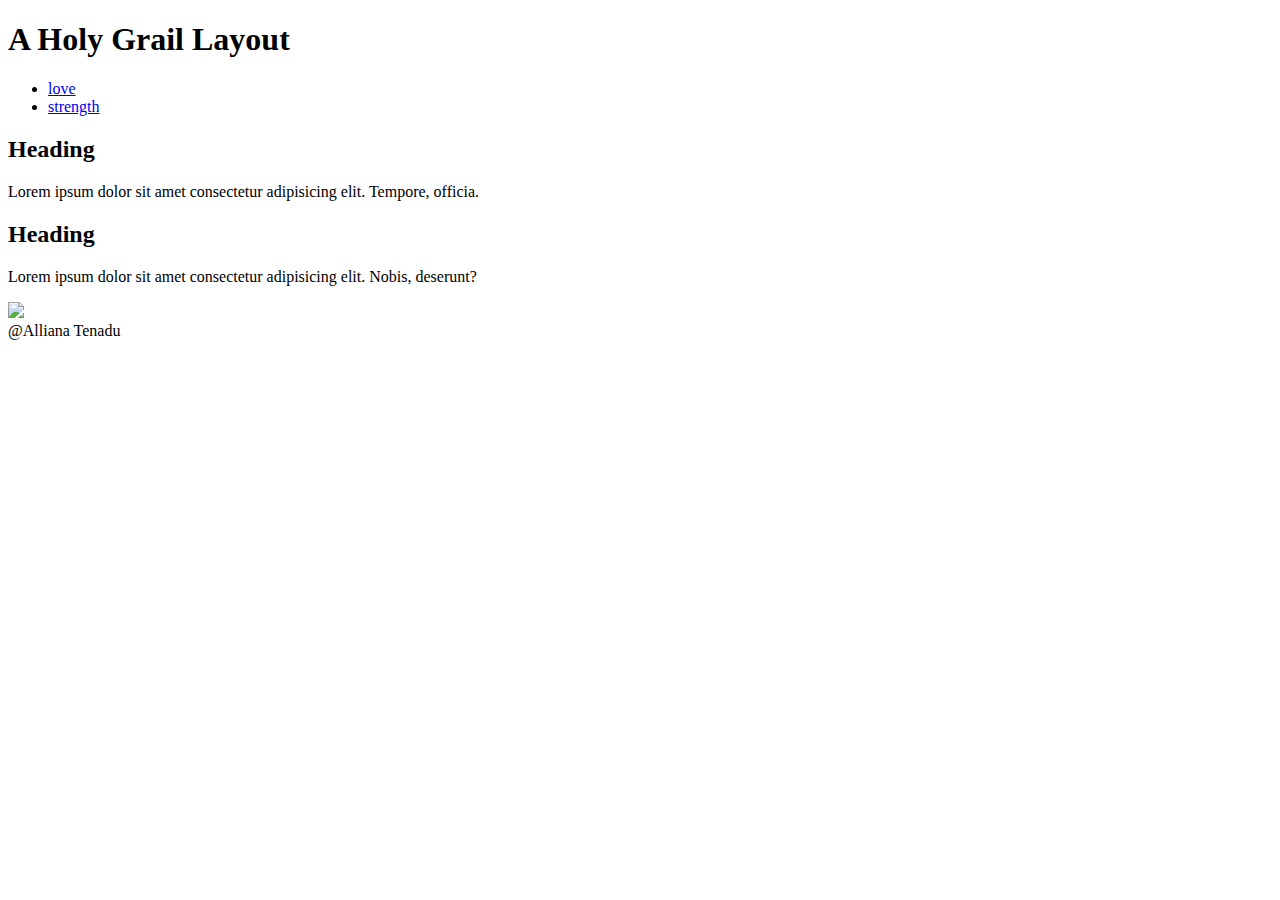
==== Week02/holygrail.html @ e7070193 "week2" ====
<!DOCTYPE html>
<html lang="en-US">
  <head>
    <meta charset="utf-8" />
    <meta name="viewpoint" content="width=device-width, initial-scale=1.0" />
  </head>
  <title>Holy grail</title>
  <meta
    name="description"
    content="A common layout example on the web called
      the 'holy grail' layout."
    <meta
    name="author"
    content="Alliana Tenadu"
  />
  <body>
    <header>
      <h1>A Holy Grail Layout</h1>
      <nav>
        <ul>
          <li>
            <a
              href="https://encrypted-tbn0.gstatic.com/images?q=tbn:ANd9GcRypTSdzLZJGcGXcgb7U7_A3BLN4XNT1wb14FIkAjrM8VA0-2glV_UpjjJT5LeKD3b7glA&usqp=CAU"
              >love</a
            >
          </li>
          <li>
            <a
              href="https://thumbs.dreamstime.com/b/strong-muscles-icon-fitness-strength-logo-vector-illustration-strong-muscles-icon-fitness-strength-logo-symbol-vector-333334827.jpg"
              >strength</a
            >
          </li>
        </ul>
      </nav>
      <main>
        <section>
          <h2>Heading</h2>
          <p>
            Lorem ipsum dolor sit amet consectetur adipisicing elit. Tempore,
            officia.
          </p>
        </section>
        <section>
          <h2>Heading</h2>
          <p>
            Lorem ipsum dolor sit amet consectetur adipisicing elit. Nobis,
            deserunt?
          </p>
        </section>
      </main>
      <aside>
        <img
          src="https://content.churchofjesuschrist.org/templesldsorg/bc/Temples/photo-galleries/aba-nigeria/800x500/aba-nigeria-temple-lds-1636397-wallpaper.jpg"
          width="200"
        />
      </aside>
    </header>
    <footer>@Alliana Tenadu</footer>
  </body>
</html>
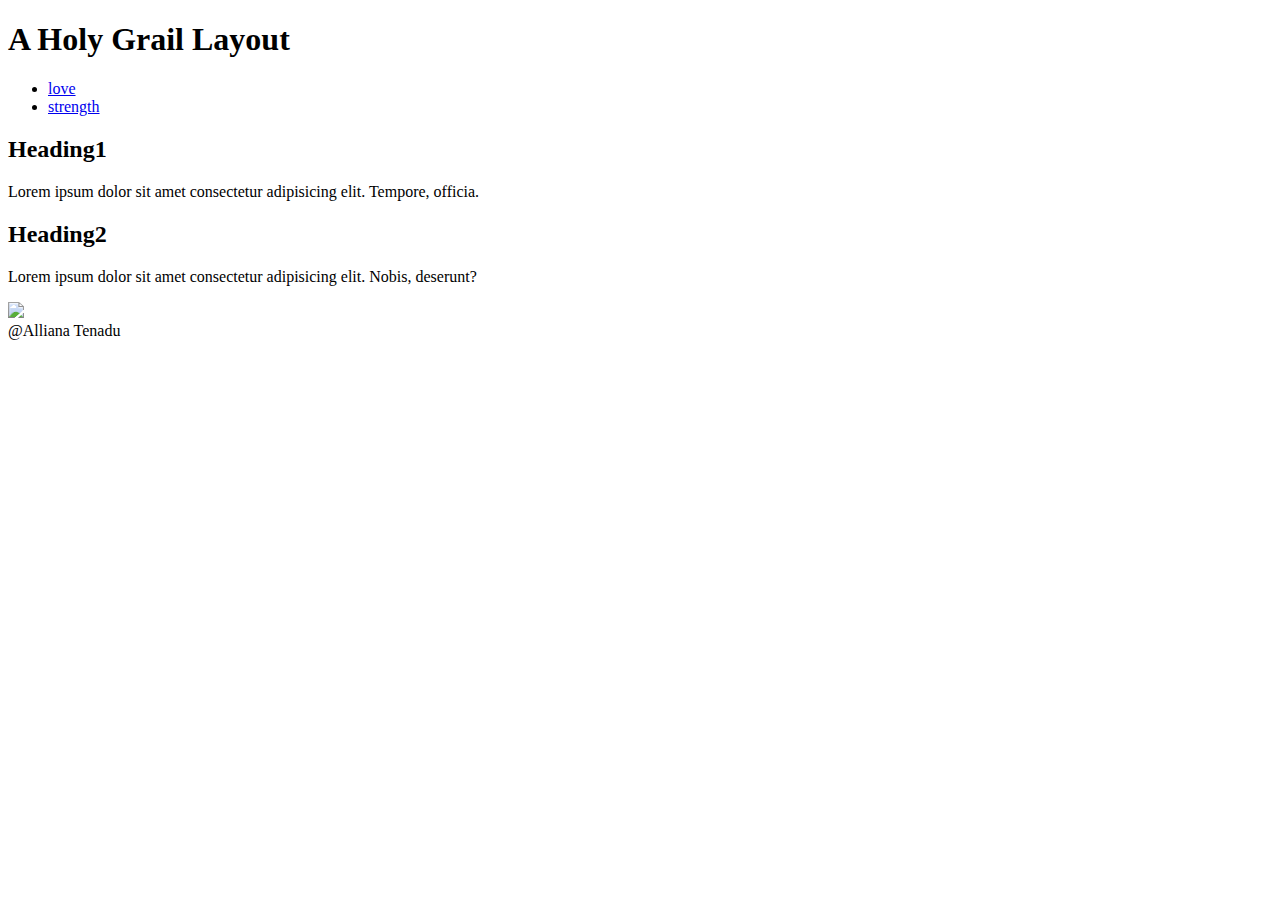
==== commit ad05a95e: "holy grail done" ====
--- a/Week02/holygrail.html
+++ b/Week02/holygrail.html
@@ -34,14 +34,14 @@
       </nav>
       <main>
         <section>
-          <h2>Heading</h2>
+          <h2>Heading1</h2>
           <p>
             Lorem ipsum dolor sit amet consectetur adipisicing elit. Tempore,
             officia.
           </p>
         </section>
         <section>
-          <h2>Heading</h2>
+          <h2>Heading2</h2>
           <p>
             Lorem ipsum dolor sit amet consectetur adipisicing elit. Nobis,
             deserunt?
